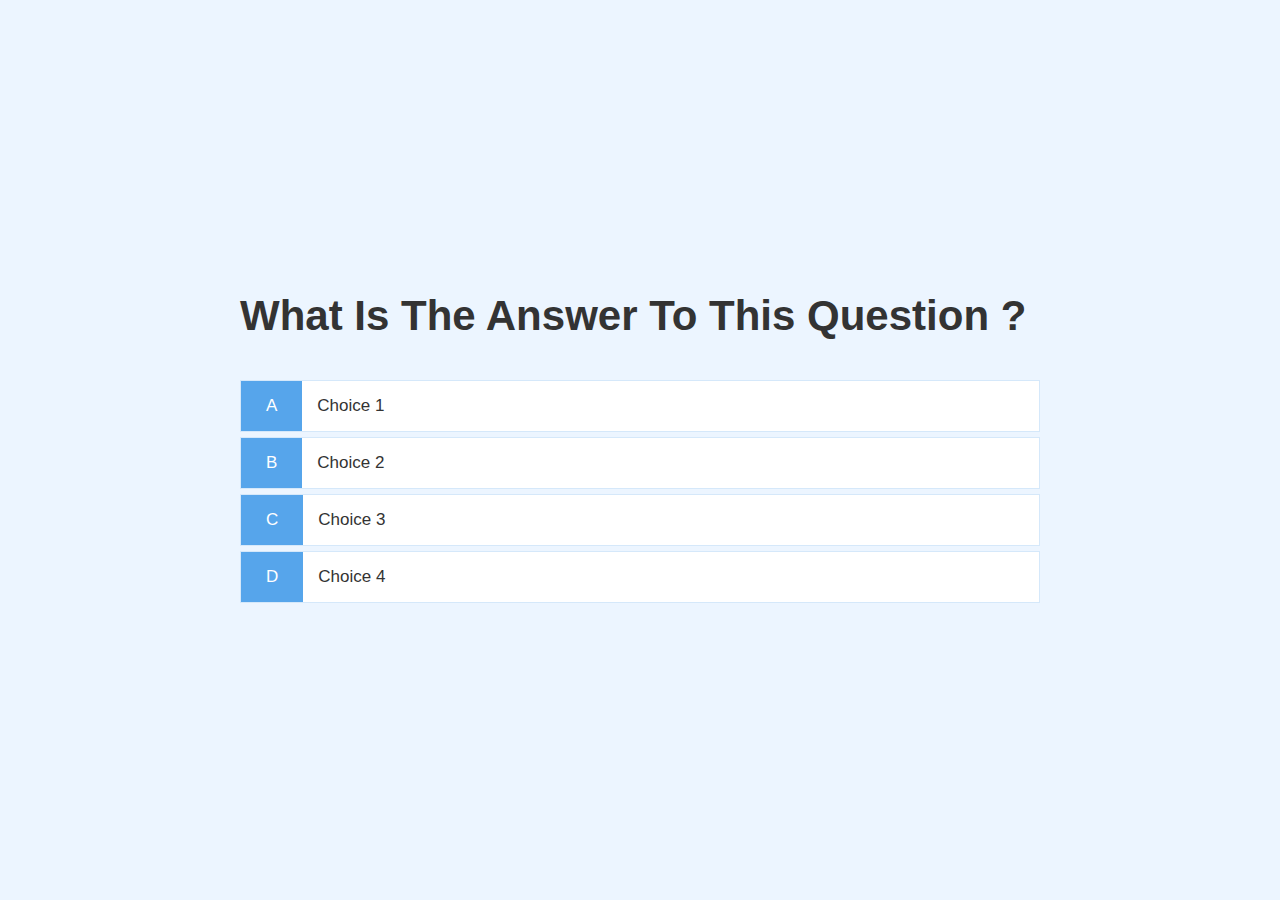
==== test.html @ fa33f945 "update quiz section" ====
<!DOCTYPE html>
<html lang="en">

<head>
    <meta charset="UTF-8">
    <link rel="stylesheet" href="test_home_page.css">
    <link rel="stylesheet" href="test.css">
    <meta http-equiv="X-UA-Compatible" content="IE=edge">
    <meta name="viewport" content="width=device-width, initial-scale=1.0">
    <title>test</title>
</head>

<body>
    <div class="container">
        <div id="test" class="justify-center flex-column">
            <h2 id="question"> What Is The Answer To This Question ?</h2>
            <div class="choice-container">
                <p class=" choice-prefix">A</p>
                <p class=" choice-text" data-number="1">Choice 1</p>
            </div>
            <div class="choice-container">
                <p class=" choice-prefix">B</p>
                <p class=" choice-text" data-number="2">Choice 2</p>
            </div>
            <div class="choice-container">
                <p class=" choice-prefix">C</p>
                <p class=" choice-text" data-number="3">Choice 3</p>
            </div>
            <div class="choice-container">
                <p class=" choice-prefix">D</p>
                <p class=" choice-text" data-number="4">Choice 4</p>
            </div>
        </div>
    </div>
    <script src="test.js"></script>

</body>

</html>
---- test_home_page.css ----
:root{
    background-color: #ecf5ff;
    font-size:62.5%;
}
*{
    box-sizing: border-box;
    font-family: Arial, Helvetica, sans-serif;
    margin: 0;
    padding: 0;
    color:#333;
}
h1,h2,h3,h4{
    margin-bottom: 1rem;
}
h1{
    font-size: 5.4rem;
    color:#56a5eb;
    margin-bottom: 5rem;
}

h1>span{
    font-size: 2.4rem;
    font-weight: 500;
}

h2{
    font-size: 4.2rem;
    margin-bottom: 4rem;
    font-weight: 700;
}

h3{
    font-size: 2.8rem;
    font-weight: 500;
}
.container{
    width:100vw;
    height:100vh;
    display: flex;
    justify-content: center;
    align-items: center;
    max-width:80rem;
   
    margin:auto;
   
}
.container>*{
    width:100%;
}
.flex-column{
    display: flex;
    flex-direction: column;
}
.flex-center{
    justify-content: center;
    align-items: center;
}
.justify-center{
    justify-content: center;
}
.text-center{
    text-align: center;
}
.hidden{
    display:none;
}

.btn{
    font-size: 1.8rem;
    padding:1rem 0;
    width: 20rem;
    text-align: center;
    border: 0.1rem solid #56a5eb;
    margin-bottom: 1rem;
    text-decoration: none;
    color:#56a5eb;
    background-color: white;
}

.btn:hover{
    cursor:pointer;
    box-shadow: 0 0.4rem 1.4rem 0 rgba(21, 84, 116, 0.5);
    transform:translateY(-0.1rem);
    transition: transform 150ms;

}

.btn[disabled]:hover{
    cursor:not-allowed;
    box-shadow:none;
    transform:none;
}
---- test.css ----
.choice-container
{
    display:flex;
    margin-bottom: 0.5rem;
    width: 100%;
    font-size: 1rem;
    border :0.1rem solid rgb(86,165,235,0.25);
    background-color: white;

}
.choice-container:hover{
    cursor:pointer;
    box-shadow: 0 0.4rem 1.4rem 0 rgba(21, 84, 116, 0.5);
    transform:translateY(-0.1rem);
    transition: transform 150ms;
}

.choice-prefix{
    padding:1.5rem 2.5rem;
    background-color: #56a5eb;
    color:white;
     font-size: 1.7rem;

}
.choice-text{
    padding: 1.5rem;
    font-size: 1.7rem;
}
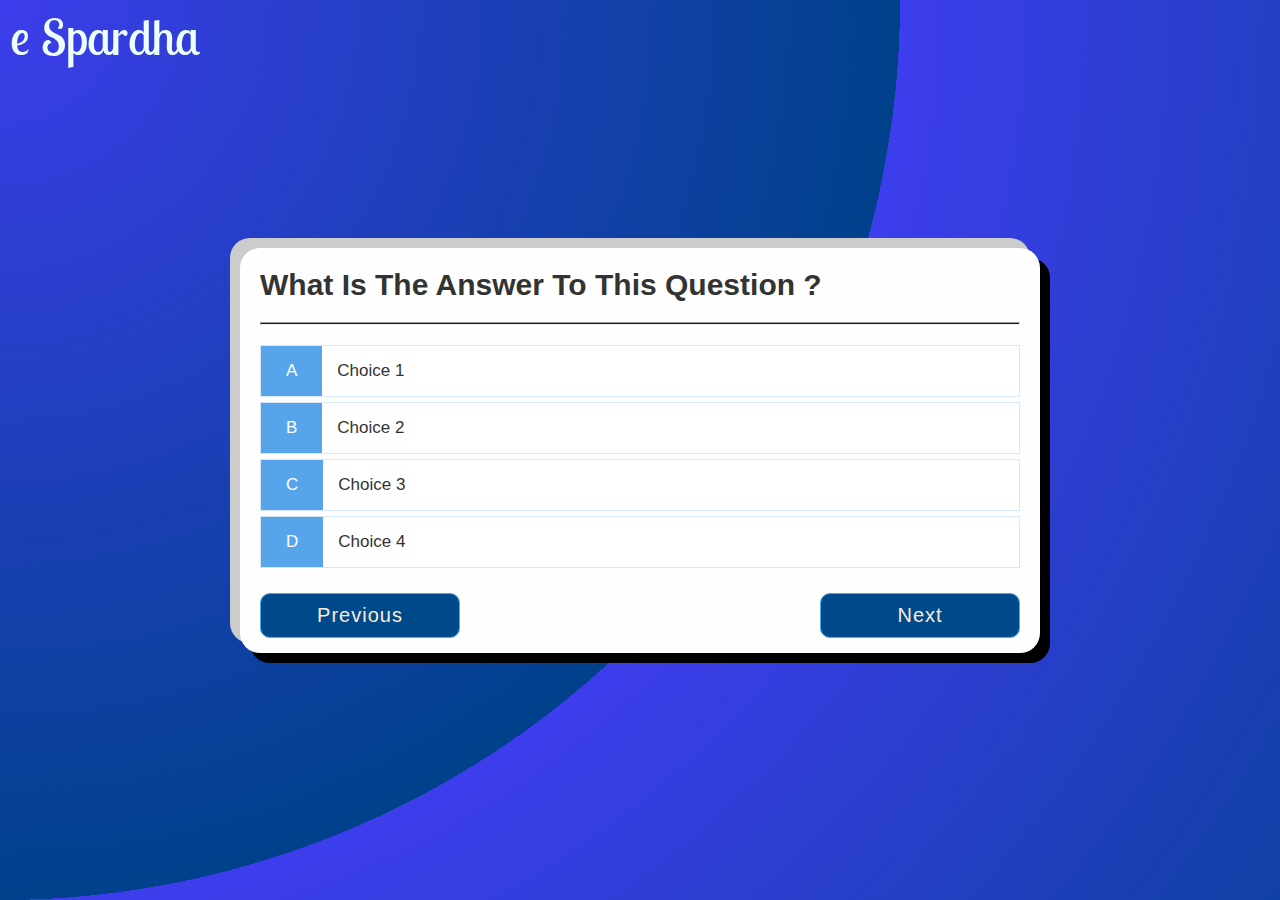
==== commit bf786456: "up" ====
--- a/test.html
+++ b/test.html
@@ -3,6 +3,9 @@
 
 <head>
     <meta charset="UTF-8">
+    <link rel="preconnect" href="https://fonts.googleapis.com">
+    <link rel="preconnect" href="https://fonts.gstatic.com" crossorigin>
+    <link href="https://fonts.googleapis.com/css2?family=Lobster+Two:ital,wght@1,700&display=swap" rel="stylesheet">
     <link rel="stylesheet" href="test_home_page.css">
     <link rel="stylesheet" href="test.css">
     <meta http-equiv="X-UA-Compatible" content="IE=edge">
@@ -11,9 +14,11 @@
 </head>
 
 <body>
+    <p class="header">e Spardha</p>
     <div class="container">
         <div id="test" class="justify-center flex-column">
             <h2 id="question"> What Is The Answer To This Question ?</h2>
+            <hr>
             <div class="choice-container">
                 <p class=" choice-prefix">A</p>
                 <p class=" choice-text" data-number="1">Choice 1</p>
@@ -30,9 +35,14 @@
                 <p class=" choice-prefix">D</p>
                 <p class=" choice-text" data-number="4">Choice 4</p>
             </div>
+            <div id="nav_que">
+                <div class=" btn prev_btn">Previous</div>
+                <div class=" btn next_btn "> Next</div>
+            </div>
         </div>
     </div>
-    <script src="test.js"></script>
+    <script src=" test.js">
+    </script>
 
 </body>
 
--- a/test_home_page.css
+++ b/test_home_page.css
@@ -1,5 +1,10 @@
 :root{
-    background-color: #ecf5ff;
+     background: 
+    repeating-radial-gradient(
+      circle at 0 0, 
+      rgb(61, 61, 236),
+      rgb(0, 65, 139) 100vh
+    );
     font-size:62.5%;
 }
 *{
@@ -11,11 +16,23 @@
 }
 h1,h2,h3,h4{
     margin-bottom: 1rem;
+   
+}
+hr{
+    height:3px;
+    background-color: rgb(19, 19, 77);
+}
+h4{
+    font-size: 12px;
+    margin-bottom: 1rem;
+    font-family: sans-serif;
+    line-height: 18px;
+    margin-left: 10px;
 }
 h1{
     font-size: 5.4rem;
     color:#56a5eb;
-    margin-bottom: 5rem;
+    margin-bottom: 1rem;
 }
 
 h1>span{
@@ -65,8 +82,23 @@
     display:none;
 }
 
+.head{
+    background-color: rgb(243, 243, 243);
+    height: 50px;
+    text-align: center;
+    display: flex;
+    justify-content: center;
+    align-items: center;
+    font-size: 25px;
+    margin-bottom: 0;
+    font-family: Verdana, Geneva, Tahoma, sans-serif;
+    font-weight: 400;
+    box-shadow: rgb(20, 7, 20) 5px 5px 10px;
+    position:fixed;
+    width: 100%;
+}
 .btn{
-    font-size: 1.8rem;
+    font-size: 2rem;
     padding:1rem 0;
     width: 20rem;
     text-align: center;
@@ -75,11 +107,16 @@
     text-decoration: none;
     color:#56a5eb;
     background-color: white;
+    border-radius: 10px;
+    font-family:  Geneva, Verdana, sans-serif;
+    letter-spacing: 1px;
 }
 
 .btn:hover{
     cursor:pointer;
-    box-shadow: 0 0.4rem 1.4rem 0 rgba(21, 84, 116, 0.5);
+    box-shadow: 0 0.4rem 1.6rem 0 rgba(5, 44, 63, 0.5);
+    background-color: #00498a;
+    color: antiquewhite;
     transform:translateY(-0.1rem);
     transition: transform 150ms;
 
@@ -89,4 +126,20 @@
     cursor:not-allowed;
     box-shadow:none;
     transform:none;
+}
+#home{
+    margin-top: 10px;
+    box-shadow: 10px 10px 50px black;
+    padding: 10px;
+    background-color: cornsilk;
+    max-width: 95vw;
+    
+    
+}
+@media only screen and  (max-width:1000px){
+
+   #home{
+       margin-top:200px;
+       padding : 30px;
+   } 
 }--- a/test.css
+++ b/test.css
@@ -1,3 +1,29 @@
+:root{
+    
+    font-size:62.5%;
+}
+body{
+     background: 
+    repeating-radial-gradient(
+      circle at 0 0, 
+      rgb(61, 61, 236),
+      rgb(0, 65, 139) 100vh
+    );
+  
+}
+.header{
+font-family: 'Lobster Two', cursive;
+font-size: 50px;
+
+position:absolute;
+top:0;
+left: 0px;
+padding:5px 0px 5px 10px;
+color: rgb(236, 255, 253);
+/* background-color: black;s */
+width:100%;
+
+}
 .choice-container
 {
     display:flex;
@@ -26,3 +52,56 @@
     padding: 1.5rem;
     font-size: 1.7rem;
 }
+#test{
+    background-color: rgb(255, 254, 254);
+    padding: 2rem;
+    padding-bottom: 00.5rem;
+    height: fit-content;
+    max-width: 90vw;
+    border-radius: 20px;
+   box-shadow: 1rem 1rem black, -1rem -1rem #ccc;
+   
+}
+#question{
+   
+    margin-bottom: 0px;
+    font-size: 3rem;
+
+}
+hr{
+    margin:20px 0px;
+}
+#nav_que{
+    margin-top: 20px;
+    margin-bottom: 0px;
+    display: flex;
+    flex-direction: row;
+    justify-content:space-between;
+}
+.container{
+    display: flex;
+    flex-direction: column;
+   
+}
+.btn{
+      background-color: #00498a;
+    color: antiquewhite;
+
+}
+.prev_btn:hover{
+   background-color: darkred;
+}
+.next_btn:hover{
+    background-color: rgb(2, 126, 2);
+    /* border: solid 1px white; */
+}
+
+@media only screen and  (max-width:1000px)
+{
+    #question{
+   
+ 
+    font-size: 2rem;
+
+}
+}
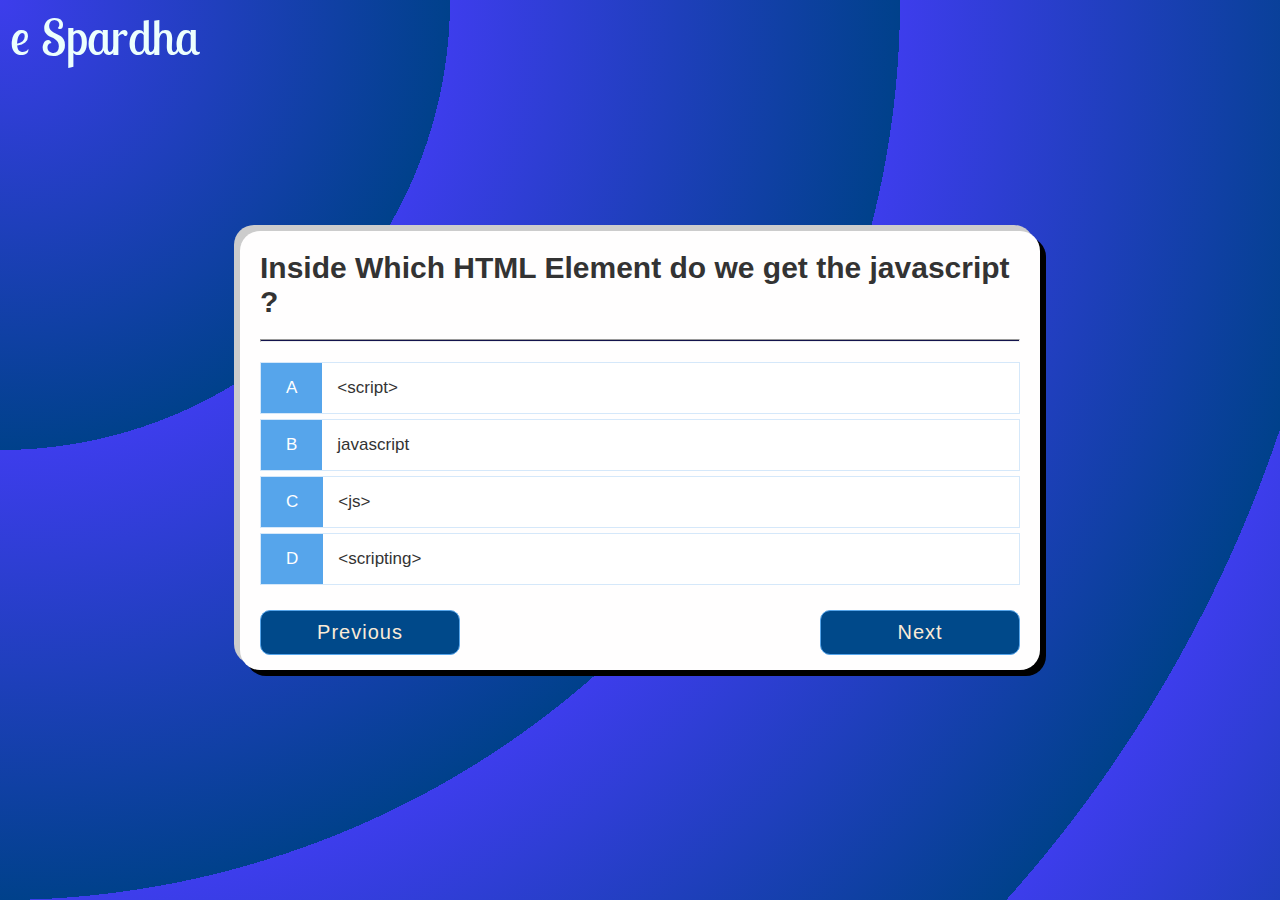
==== commit 7548c0cd: "u" ====
--- a/test.html
+++ b/test.html
@@ -21,27 +21,27 @@
             <hr>
             <div class="choice-container">
                 <p class=" choice-prefix">A</p>
-                <p class=" choice-text" data-number="1">Choice 1</p>
+                <p id="choice1" class="choice-text" onclick="check()">Choice 1</p>
             </div>
             <div class="choice-container">
                 <p class=" choice-prefix">B</p>
-                <p class=" choice-text" data-number="2">Choice 2</p>
+                <p id="choice2" class="choice-text">Choice 2</p>
             </div>
             <div class="choice-container">
                 <p class=" choice-prefix">C</p>
-                <p class=" choice-text" data-number="3">Choice 3</p>
+                <p id="choice3" class="choice-text">Choice 3</p>
             </div>
             <div class="choice-container">
                 <p class=" choice-prefix">D</p>
-                <p class=" choice-text" data-number="4">Choice 4</p>
+                <p id="choice4" class="choice-text">Choice 4</p>
             </div>
             <div id="nav_que">
-                <div class=" btn prev_btn">Previous</div>
-                <div class=" btn next_btn "> Next</div>
+                <div class=" btn prev_btn" onclick="prev()">Previous</div>
+                <div class=" btn next_btn " onclick="next()"> Next</div>
             </div>
         </div>
     </div>
-    <script src=" test.js">
+    <script src="test.js">
     </script>
 
 </body>
--- a/test_home_page.css
+++ b/test_home_page.css
@@ -67,6 +67,10 @@
 .flex-column{
     display: flex;
     flex-direction: column;
+}
+.flex-row{
+    display: flex;
+    flex-direction: row;
 }
 .flex-center{
     justify-content: center;
--- a/test.css
+++ b/test.css
@@ -7,7 +7,7 @@
     repeating-radial-gradient(
       circle at 0 0, 
       rgb(61, 61, 236),
-      rgb(0, 65, 139) 100vh
+      rgb(0, 65, 139) 50vh
     );
   
 }
@@ -48,10 +48,15 @@
      font-size: 1.7rem;
 
 }
-.choice-text{
+#choice1,#choice2,#choice3,#choice4{
     padding: 1.5rem;
     font-size: 1.7rem;
 }
+
+.choice-container:active{
+    background-color: blue;
+}
+
 #test{
     background-color: rgb(255, 254, 254);
     padding: 2rem;
@@ -59,7 +64,7 @@
     height: fit-content;
     max-width: 90vw;
     border-radius: 20px;
-   box-shadow: 1rem 1rem black, -1rem -1rem #ccc;
+   box-shadow: 0.6rem 0.6rem black, -0.6rem -0.6rem #ccc;
    
 }
 #question{
@@ -104,4 +109,14 @@
     font-size: 2rem;
 
 }
+#test{
+    font-size: 0.5rem;
+
 }
+.btn{
+    width:123px;
+    padding: 10px;
+   
+}
+
+}
